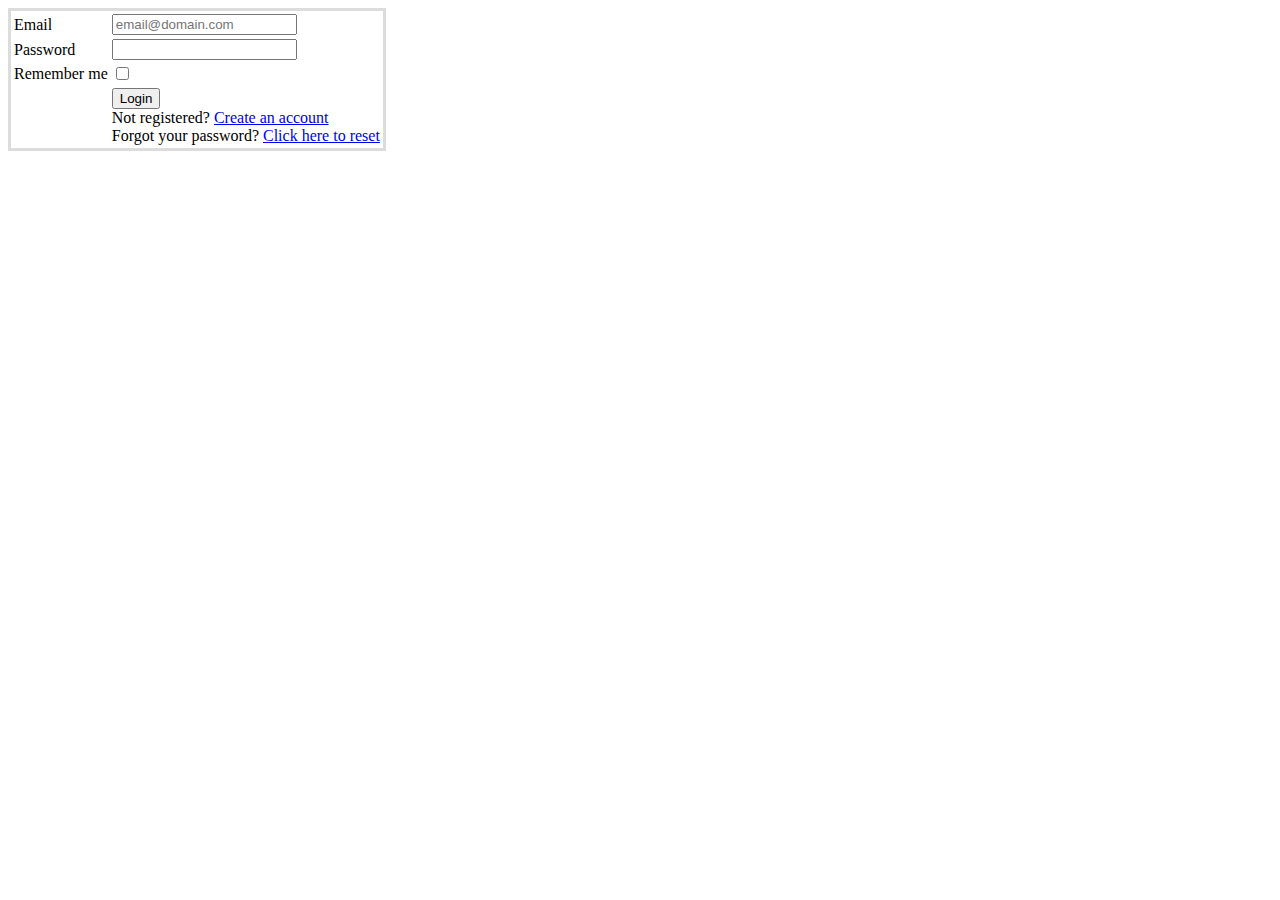
==== Lab01_2/index.html @ 9c3b23ef "First commit" ====
<!DOCTYPE html>
<html lang="en">
<head>
    <meta charset="UTF-8">
    <meta name="viewport" content="width=device-width, initial-scale=1.0">
    <title>Lab01_2</title>
    <style>
        body {
            font-family: 'Times New Roman', Times, serif;
        }

        table {
            border: solid gainsboro;
        }

        .login-form__email input{
            margin-left: 50px;
        }
s
        .login-form__password input {
            margin-left: 27px;
        }
    </style>
</head>
<body>
    <div class="container">
        <div class="login-form">
            <form action="http://web-tdtu.herokuapp.com/lab01/login.php"" method="POST">
                <table>
                    <tr>
                        <td>Email</td>
                        <td>
                            <input type="email" name="email" placeholder="email@domain.com" required>
                        </td>
                    </tr>
                    <tr>
                        <td>Password</td>
                        <td>
                            <input type="password" name="password" id="">
                        </td>
                    </tr>
                    <tr>
                        <td>Remember me</td>
                        <td>
                            <input type="checkbox" id="">
                        </td>
                    </tr>
                    <tr>
                        <td></td>
                        <td>
                            <button>Login</button>
                            <div>Not registered? <a href="#">Create an account</a></div>
                            <div>Forgot your password? <a href="#">Click here to reset</a></div>
                        </td>
                    </tr>
                </table>
            </form>
        </div>
    </div>
</body>
</html>
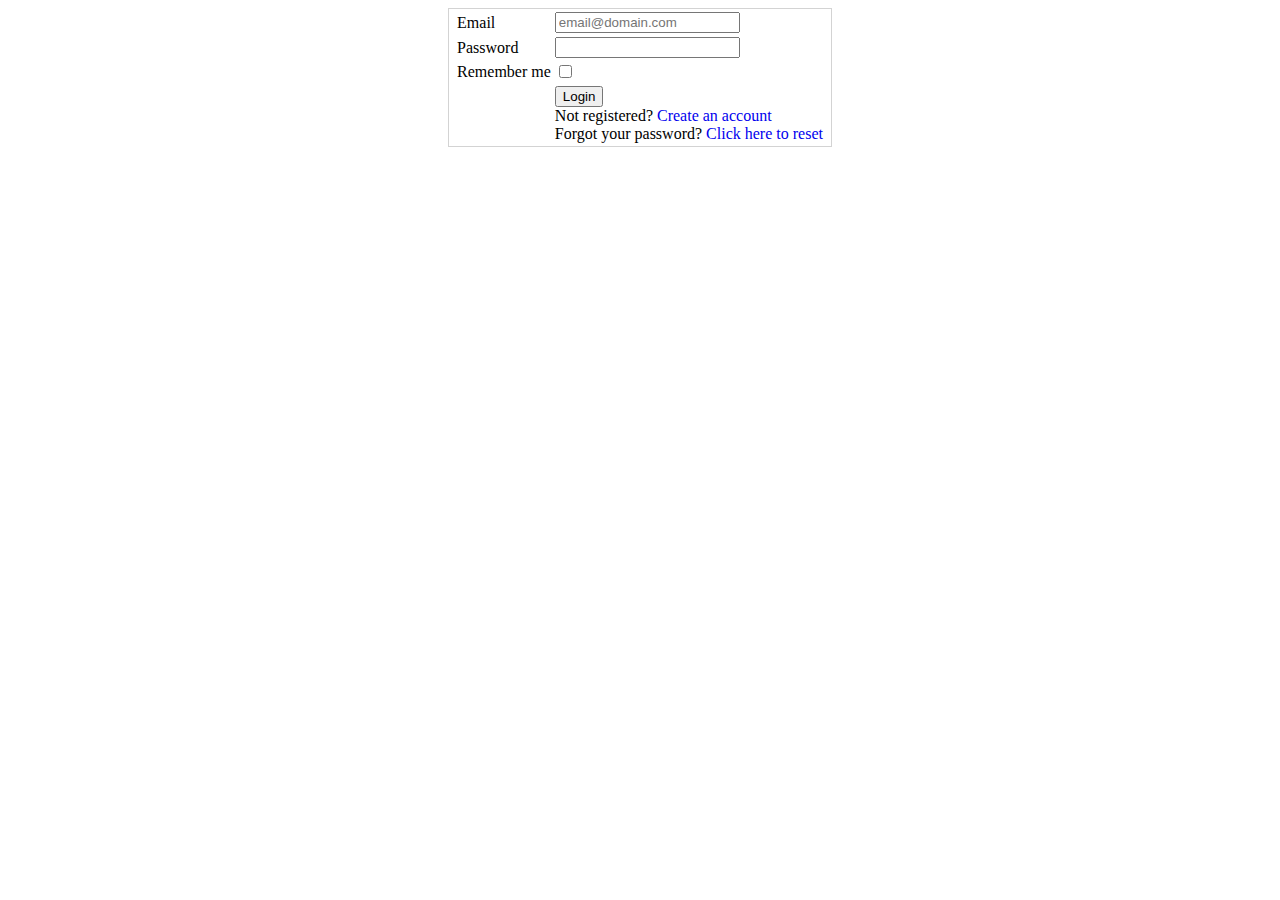
==== commit 3e5cb980: "Modify Lab01_2" ====
--- a/Lab01_2/index.html
+++ b/Lab01_2/index.html
@@ -3,59 +3,49 @@
 <head>
     <meta charset="UTF-8">
     <meta name="viewport" content="width=device-width, initial-scale=1.0">
-    <title>Lab01_2</title>
-    <style>
-        body {
-            font-family: 'Times New Roman', Times, serif;
-        }
-
-        table {
-            border: solid gainsboro;
-        }
-
-        .login-form__email input{
-            margin-left: 50px;
-        }
-s
-        .login-form__password input {
-            margin-left: 27px;
-        }
-    </style>
+    <link rel="stylesheet" href="style.css">
+    <title>Document</title>
 </head>
 <body>
-    <div class="container">
-        <div class="login-form">
-            <form action="http://web-tdtu.herokuapp.com/lab01/login.php"" method="POST">
-                <table>
-                    <tr>
-                        <td>Email</td>
-                        <td>
-                            <input type="email" name="email" placeholder="email@domain.com" required>
-                        </td>
-                    </tr>
-                    <tr>
-                        <td>Password</td>
-                        <td>
-                            <input type="password" name="password" id="">
-                        </td>
-                    </tr>
-                    <tr>
-                        <td>Remember me</td>
-                        <td>
-                            <input type="checkbox" id="">
-                        </td>
-                    </tr>
-                    <tr>
-                        <td></td>
-                        <td>
-                            <button>Login</button>
-                            <div>Not registered? <a href="#">Create an account</a></div>
-                            <div>Forgot your password? <a href="#">Click here to reset</a></div>
-                        </td>
-                    </tr>
-                </table>
-            </form>
-        </div>
-    </div>
+    <form action="http://web-tdtu.herokuapp.com/lab01/login.php" method="post">
+        <table>
+            <tr>
+                <td>
+                    <label for="email">Email</label>
+                </td>
+                <td>
+                    <input type="email" name="email" id="email" placeholder="email@domain.com" required>
+                </td>
+            </tr>
+            <tr>
+                <td>
+                    <label for="password">Password</label>
+                </td>
+                <td>
+                    <input type="password" name="password" id="password" required>
+                </td>
+            </tr>
+            <tr>
+                <td>
+                    <label for="remember">Remember me</label>
+                </td>
+                <td>
+                    <input type="checkbox" name="" id="remember">
+                </td>
+            </tr>
+            <tr>
+                <td></td>
+                <td>
+                    <input type="submit" value="Login">
+                    <div>
+                        Not registered? <a href="#">Create an account</a>
+                    </div>
+                    <div>
+                        Forgot your password? <a href="#">Click here to reset</a>
+                    </div>
+                </td>
+            </tr>
+        </table>
+    </form>
 </body>
 </html>--- a/Lab01_2/style.css
+++ b/Lab01_2/style.css
@@ -0,0 +1,17 @@
+* {
+    box-sizing: border-box;
+}
+
+body {
+    font-family: 'Times New Roman', Times, serif;
+}
+
+a {
+    text-decoration: none;
+}
+
+table {
+    margin: 0 auto;
+    padding: 0 5px;
+    border: 1px solid lightgrey;
+}